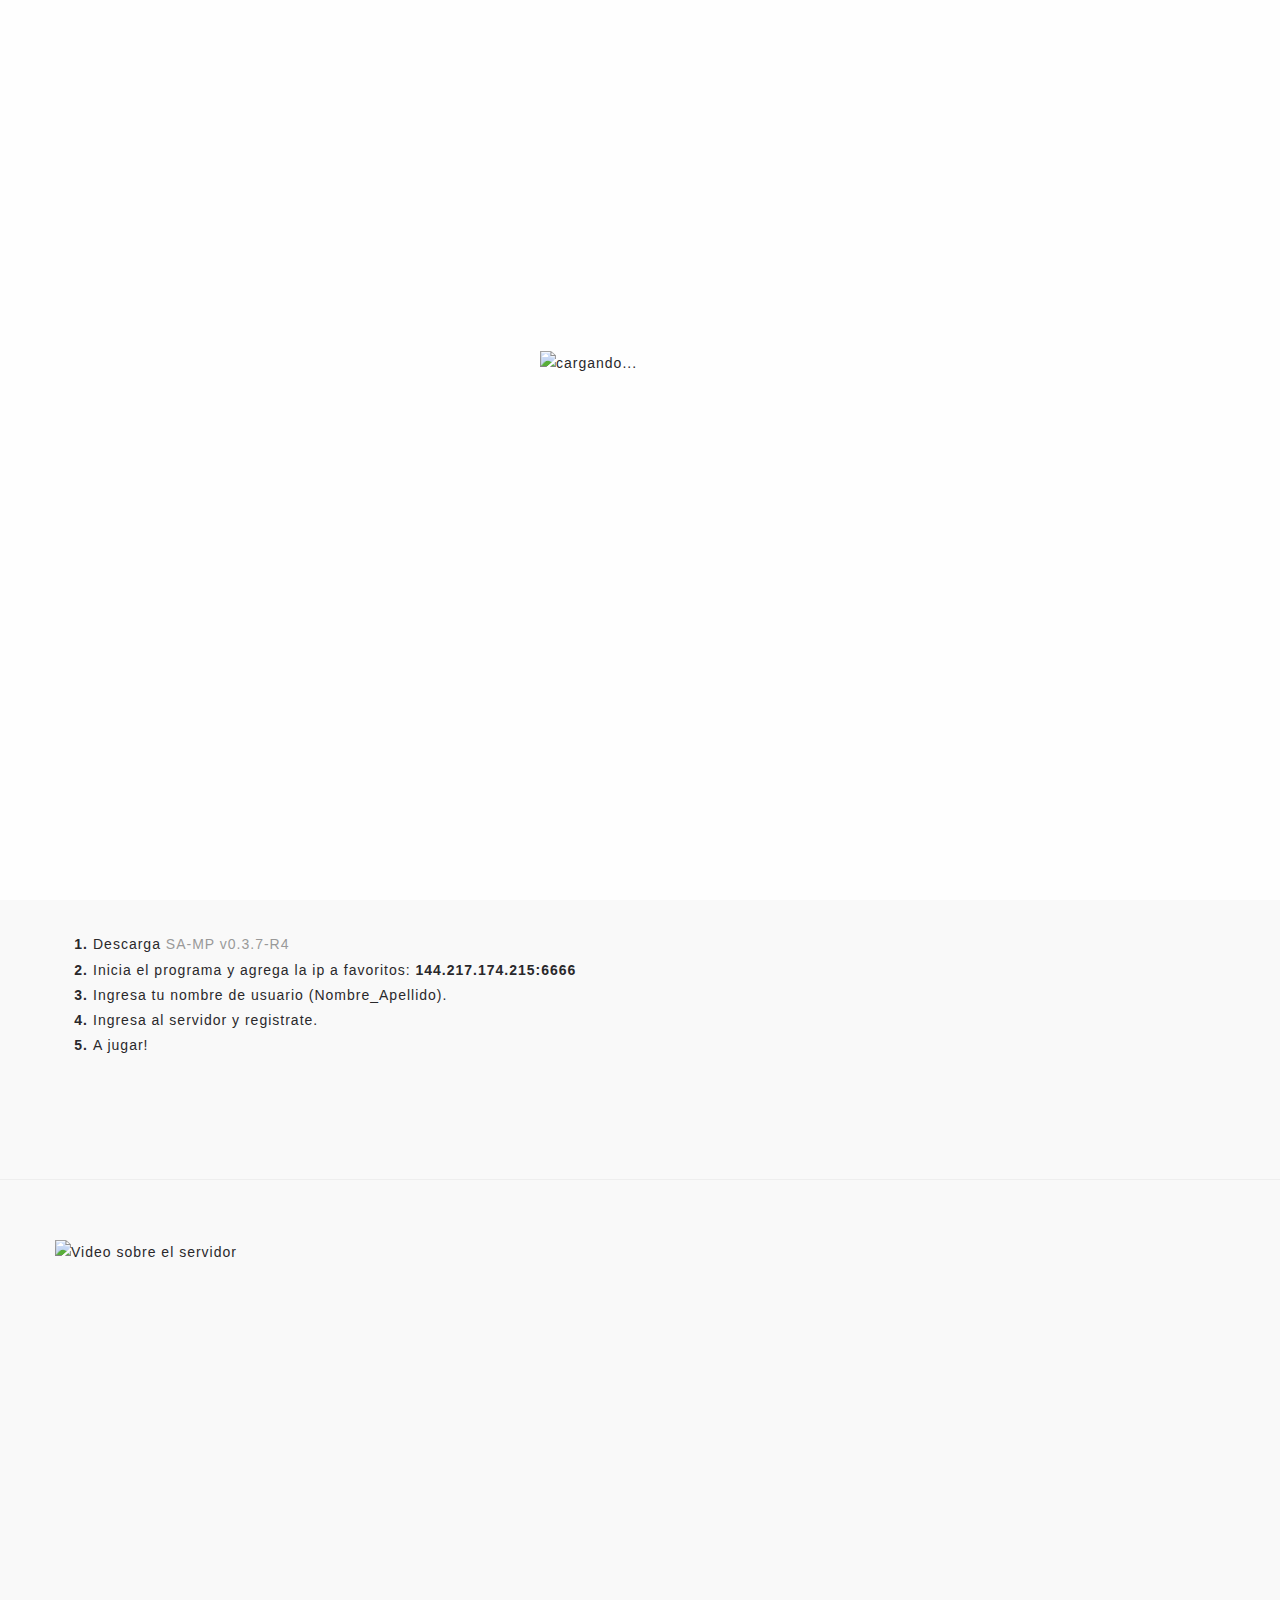
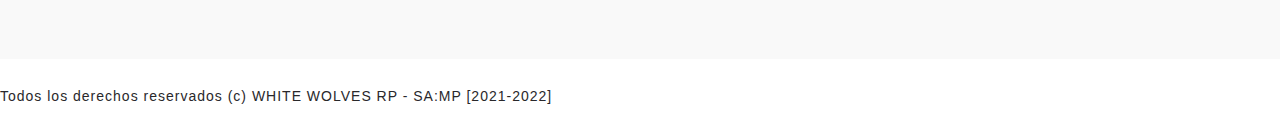
==== index.html @ 00491120 "Add files via upload" ====
<!DOCTYPE html>
<html lang=es>
<meta charset=UTF-8>
<meta content="White Wolves Juego de rol." name=description> <!-- Saldra al publicar tu web en facebook o twitter -->
<meta content="Server, Roleplay, RP, Español, Multijugador, Multiplayer" name=keywords> <!-- Etiquetas editar -->
<meta content="Gta San Andreas SA:MP" name=author>
<meta content="width=device-width,initial-scale=1,maximum-scale=1" name=viewport>
<title>White Wolves Juego de Rol [SA:MP]</title> <!-- Lo cambias por lo que quieras -->
<link href=images/favicon.ico rel=icon>
<style>
    @charset "UTF-8";
    html{
      font-family:sans-serif;
      -webkit-text-size-adjust:100%;
      -ms-text-size-adjust:100%}
    body{
      margin:0}
    header,nav,section{
      display:block}
    a{
      background-color:transparent}
    b{
      font-weight:700}
    h1{
      margin:.67em 0;
      font-size:2em}
    img{
      border:0}
    button{
      margin:0;
      font:inherit;
      color:inherit}
    button{
      overflow:visible}
    button{
      text-transform:none}
    button{
      -webkit-appearance:button}
    button::-moz-focus-inner{
      padding:0;
      border:0}
    *{
      -webkit-box-sizing:border-box;
      -moz-box-sizing:border-box;
      box-sizing:border-box}
    :after,:before{
      -webkit-box-sizing:border-box;
      -moz-box-sizing:border-box;
      box-sizing:border-box}
    html{
      font-size:10px}
    body{
      font-family:"Helvetica Neue",Helvetica,Arial,sans-serif;
      font-size:14px;
      line-height:1.42857143;
      color:#333;
      background-color:#fff}
    button{
      font-family:inherit;
      font-size:inherit;
      line-height:inherit}
    a{
      color:#337ab7;
      text-decoration:none}
    img{
      vertical-align:middle}
    .img-responsive{
      display:block;
      max-width:100%;
      height:auto}
    h1,h2{
      font-family:inherit;
      font-weight:500;
      line-height:1.1;
      color:inherit}
    h1,h2{
      margin-top:20px;
      margin-bottom:10px}
    h1{
      font-size:36px}
    h2{
      font-size:30px}
    p{
      margin:0 0 10px}
    .text-center{
      text-align:center}
    ul{
      margin-top:0;
      margin-bottom:10px}
    .container{
      padding-right:15px;
      padding-left:15px;
      margin-right:auto;
      margin-left:auto}
    @media (min-width:768px){
      .container{
        width:750px}
    }
    @media (min-width:992px){
      .container{
        width:970px}
    }
    @media (min-width:1200px){
      .container{
        width:1170px}
    }
    .row{
      margin-right:-15px;
      margin-left:-15px}
    .col-md-5,.col-md-6,.col-sm-5,.col-sm-7{
      position:relative;
      min-height:1px;
      padding-right:15px;
      padding-left:15px}
    @media (min-width:768px){
      .col-sm-5,.col-sm-7{
        float:left}
      .col-sm-7{
        width:58.33333333%}
      .col-sm-5{
        width:41.66666667%}
    }
    @media (min-width:992px){
      .col-md-5,.col-md-6{
        float:left}
      .col-md-6{
        width:50%}
      .col-md-5{
        width:41.66666667%}
      .col-md-offset-5{
        margin-left:41.66666667%}
      .col-md-offset-1{
        margin-left:8.33333333%}
    }
    .collapse{
      display:none}
    .nav{
      padding-left:0;
      margin-bottom:0;
      list-style:none}
    .nav>li{
      position:relative;
      display:block}
    .nav>li>a{
      position:relative;
      display:block;
      padding:10px 15px}
    .navbar{
      position:relative;
      min-height:50px;
      margin-bottom:20px;
      border:1px solid transparent}
    @media (min-width:768px){
      .navbar{
        border-radius:4px}
    }
    @media (min-width:768px){
      .navbar-header{
        float:left}
    }
    .navbar-collapse{
      padding-right:15px;
      padding-left:15px;
      overflow-x:visible;
      -webkit-overflow-scrolling:touch;
      border-top:1px solid transparent;
      -webkit-box-shadow:inset 0 1px 0 rgba(255,255,255,.1);
      box-shadow:inset 0 1px 0 rgba(255,255,255,.1)}
    @media (min-width:768px){
      .navbar-collapse{
        width:auto;
        border-top:0;
        -webkit-box-shadow:none;
        box-shadow:none}
      .navbar-collapse.collapse{
        display:block!important;
        height:auto!important;
        padding-bottom:0;
        overflow:visible!important}
      .navbar-fixed-top .navbar-collapse{
        padding-right:0;
        padding-left:0}
    }
    .navbar-fixed-top .navbar-collapse{
      max-height:340px}
    @media (max-device-width:480px) and (orientation:landscape){
      .navbar-fixed-top .navbar-collapse{
        max-height:200px}
    }
    .container>.navbar-collapse,.container>.navbar-header{
      margin-right:-15px;
      margin-left:-15px}
    @media (min-width:768px){
      .container>.navbar-collapse,.container>.navbar-header{
        margin-right:0;
        margin-left:0}
    }
    .navbar-fixed-top{
      position:fixed;
      right:0;
      left:0;
      z-index:1030}
    @media (min-width:768px){
      .navbar-fixed-top{
        border-radius:0}
    }
    .navbar-fixed-top{
      top:0;
      border-width:0 0 1px}
    .navbar-brand{
      float:left;
      height:50px;
      padding:15px 15px;
      font-size:18px;
      line-height:20px}
    .navbar-brand>img{
      display:block}
    @media (min-width:768px){
      .navbar>.container .navbar-brand{
        margin-left:-15px}
    }
    .navbar-toggle{
      position:relative;
      float:right;
      padding:9px 10px;
      margin-top:8px;
      margin-right:15px;
      margin-bottom:8px;
      background-color:transparent;
      background-image:none;
      border:1px solid transparent;
      border-radius:4px}
    @media (min-width:768px){
      .navbar-toggle{
        display:none}
    }
    .navbar-nav{
      margin:7.5px -15px}
    .navbar-nav>li>a{
      padding-top:10px;
      padding-bottom:10px;
      line-height:20px}
    @media (min-width:768px){
      .navbar-nav{
        float:left;
        margin:0}
      .navbar-nav>li{
        float:left}
      .navbar-nav>li>a{
        padding-top:15px;
        padding-bottom:15px}
    }
    @media (min-width:768px){
      .navbar-right{
        float:right!important;
        margin-right:-15px}
    }
    .container:after,.container:before,.nav:after,.nav:before,.navbar-collapse:after,.navbar-collapse:before,.navbar-header:after,.navbar-header:before,.navbar:after,.navbar:before,.row:after,.row:before{
      display:table;
      content:" "}
    .container:after,.nav:after,.navbar-collapse:after,.navbar-header:after,.navbar:after,.row:after{
      clear:both}
    @-ms-viewport{
      width:device-width}
    @-webkit-keyframes fadeInUp{
      0%{
        opacity:0;
        -webkit-transform:translate3d(0,100%,0);
        transform:translate3d(0,100%,0)}
      to{
        opacity:1;
        -webkit-transform:none;
        transform:none}
    }
    @keyframes fadeInUp{
      0%{
        opacity:0;
        -webkit-transform:translate3d(0,100%,0);
        transform:translate3d(0,100%,0)}
      to{
        opacity:1;
        -webkit-transform:none;
        transform:none}
    }
    .fadeInUp{
      -webkit-animation-name:fadeInUp;
      animation-name:fadeInUp}
    body{
      color:#29282b}
    a{
      text-decoration:none}
    .sticky-navigation{
      -webkit-backface-visibility:hidden}
    body,h1,h2{
      font-family:Roboto,sans-serif}
    .preloader{
      position:fixed;
      top:0;
      left:0;
      right:0;
      bottom:0;
      background-color:#fefefe;
      z-index:9999;
      height:100%;
      width:100%;
      overflow:hidden!important}
    .nav-logo,.section{
      overflow:hidden}
    .status{
      position:absolute;
      left:50%;
      top:50%;
      transform:translate(-50%,-50%);
      height:200px;
      width:200px}
    .relative,.section{
      position:relative}
    body,html{
      height:100%;
      width:100%;
      max-width:100%}
    body{
      font-size:14px;
      font-weight:300;
      letter-spacing:1px;
      line-height:1.8;
      overflow-x:hidden;
      margin:auto;
      background:#fff;
      -webkit-font-smoothing:subpixel-antialiased}
    ::-webkit-selection{
      color:#fff;
      background:#29282b}
    a{
      color:#999}
    .downloads a+a{
      margin-left:30px}
    h1,h2{
      font-weight:600;
      margin-bottom:20px;
      line-height:1.4;
      color:#29282b;
      letter-spacing:2px;
      margin-top:0}
    h1{
      font-size:40px}
    h2{
      font-size:30px}
    .img-responsive{
      margin:0 auto;
      width:auto}
    .section{
      padding:100px 0;
      z-index:2}
    .navbar-nav li a{
      position:relative;
      letter-spacing:1px}
    .space40{
      margin-bottom:40px}
    .sticky-navigation{
      background:0 0;
      border:none;
      padding:10px 0!important;
      margin-bottom:0!important;
      top:0}
    .NavBg{
      background:rgba(255,255,255,.9)}
    .nav-logo{
      padding:0 15px;
      height:50px}
    .nav-logo img{
      height:100%}
    .navbar{
      margin-bottom:0}
    .navbar-nav{
      float:left;
      margin:0!important}
    .navbar-nav li a{
      padding:10px 0;
      line-height:30px;
      font-size:11px;
      color:#666;
      background:0 0!important;
      text-transform:uppercase;
      font-weight:600;
      margin-left:25px}
    .navbar-nav li a:after{
      bottom:10px;
      content:'';
      position:absolute;
      left:0;
      height:2px;
      width:100%;
      transform:scaleX(0)}
    .navbar-nav li.active a:after{
      transform:scaleX(1)}
    .navbar-toggle{
      padding:5px 10px;
      margin-right:10px}
    .another-section{
      background:#f9f9f9;
      border-top:1px solid #eee;
      text-align:center}
    .right-mob-front{
      position:absolute;
      right:12%;
      margin:0 auto;
      top:-40px;
      z-index:2}
    @media only screen and (max-width:992px){
      #intro{
        text-align:center}
      #intro,.section{
        padding:100px 0}
      .phones{
        position:relative;
        width:100%;
        max-width:600px;
        height:400px;
        overflow:hidden;
        margin:0 auto 50px}
      .right-mob-front{
        left:0;
        right:auto;
        max-width:100%;
        top:0}
      .container>.navbar-collapse,.container>.navbar-header{
        width:100%;
        text-align:center}
    }
    @media only screen and (max-width:767px){
      .navbar-collapse{
        max-height:355px!important;
        padding-bottom:15px;
        padding-right:15px;
        padding-left:15px;
        overflow-x:visible;
        border-top:1px solid transparent}
      .navbar-nav{
        width:100%}
      .navbar-nav li a{
        display:inline-block}
      h1{
        font-size:30px}
    }
    @media only screen and (max-width:480px){
      .downloads a{
        margin:5px}
      .right-mob-front{
        max-width:80%}
      .downloads a:first-child{
        margin-bottom:20px;
        display:inline-block}
    }
    .mt-50{
      margin-top:50px}
    .mt-80{
      margin-top:80px}
    .mb-40{
      margin-bottom:40px}
    .navbar-nav li a:after{
      background-color:#1565c0}
    .navbar-nav li.active a{
      color:#1565c0}
    @font-face{
      font-family:Roboto;
      font-style:normal;
      font-weight:100;
      src:local('Roboto Thin'),local('Roboto-Thin'),url(https://fonts.gstatic.com/s/roboto/v16/Jzo62I39jc0gQRrbndN6nfesZW2xOQ-xsNqO47m55DA.ttf) format('truetype')}
    @font-face{
      font-family:Roboto;
      font-style:normal;
      font-weight:300;
      src:local('Roboto Light'),local('Roboto-Light'),url(https://fonts.gstatic.com/s/roboto/v16/Hgo13k-tfSpn0qi1SFdUfaCWcynf_cDxXwCLxiixG1c.ttf) format('truetype')}
    @font-face{
      font-family:Roboto;
      font-style:normal;
      font-weight:400;
      src:local('Roboto'),local('Roboto-Regular'),url(https://fonts.gstatic.com/s/roboto/v16/zN7GBFwfMP4uA6AR0HCoLQ.ttf) format('truetype')}
    @font-face{
      font-family:FontAwesome;
      src:url(fonts/fontawesome-webfont.eot?v=4.7.0);
      src:url(fonts/fontawesome-webfont.eot?#iefix&v=4.7.0) format('embedded-opentype'),url(fonts/fontawesome-webfont.woff2?v=4.7.0) format('woff2'),url(fonts/fontawesome-webfont.woff?v=4.7.0) format('woff'),url(fonts/fontawesome-webfont.ttf?v=4.7.0) format('truetype'),url(fonts/fontawesome-webfont.svg?v=4.7.0#fontawesomeregular) format('svg');
      font-weight:400;
      font-style:normal}
    .fa{
      display:inline-block;
      font:normal normal normal 14px/1 FontAwesome;
      font-size:inherit;
      text-rendering:auto;
      -webkit-font-smoothing:antialiased;
      -moz-osx-font-smoothing:grayscale}
    .fa-bars:before{
      content:"\f0c9"}

    .serverBox{
        float: left;
        /**/
        border-radius: 25px;
        padding: 10px; 
    }
    .online{
        color: rgb(0, 150, 45);
        float: right;
        margin-left: 10px;
    }
    .offline{
        color: rgb(192, 3, 3);
        float: right;
        margin-left: 10px;
    }
    .join{
        float: right;
        background-color: #1565c0;
        border-radius: 10px;
        padding: 0px 10px;
        margin-left: 10px;
        color: whitesmoke;
    }
  </style>
<!--[if lt IE 9]><script src=js/html5shiv.js></script><script src=js/respond.min.js></script><![endif]-->
<script src="https://www.googletagmanager.com/gtag/js?id=UA-61295219-3" async></script>
<script>function gtag(){
      dataLayer.push(arguments)}
    window.dataLayer=window.dataLayer||[],gtag("js",new Date),gtag("config","UA-61295219-3")</script>
<style>ol{
    margin:0 0 1.5em;
    padding:0;
    counter-reset:item}
    li.nostyle{
      list-style-type:none}
    ol.special>li{
      margin:0;
      padding:0 0 0 2rem;
      text-indent:-1.2rem;
      list-style-type:none;
      counter-increment:item}
    ol.special>li:before{
      display:inline-block;
      width:1.5rem;
      padding-right:.5rem;
      font-weight:700;
      text-align:right;
      content:counter(item) '.'}
  </style>
<body data-offset=70 data-spy=scroll data-target=.navbar-custom id=page-top>
<div class=preloader>
<div class=status>
<img alt=cargando... src=images/wwrp.png>
</div>
</div>
<header>
<nav class="NavBg navbar navbar-custom navbar-fixed-top navbar-top sticky-navigation">
<div class=container>
<div class=navbar-header>
<button class=navbar-toggle data-target=.navbar-main-collapse data-toggle=collapse type=button>
<i class="fa fa-bars">
</i>
</button>
<a href=# class="page-scroll nav-logo navbar-brand">
<img alt="SA:MP - White Wolves RP" src=images/wwrp.png>
</a>
<div class="serverBox">
<b>Estado del servidor: </b>
<div class="online">Online</div>
</div>
</div>
<div class="collapse navbar-collapse navbar-main-collapse navbar-right">
<ul class="nav navbar-nav">
<li class=active>
<a href=#page-top class=page-scroll>Inicio</a>
<li>
<a href=https://discord.gg/khuRw4Z9SY class=page-scroll>Discord</a>
<li>
<a href=https://discord.gg/khuRw4Z9SY class=page-scroll>Normativas</a>
<li>
<a href=#jugar class=page-scroll>¿Como ingresar?</a>
</ul>
</div>
</div>
</nav>
</header>
<section class="section mt-50" id=intro>
<div class=container style=margin-bottom:-100px>
<div class=row>
<div class="col-md-6 col-sm-5 item">
<div class="fadeInUp wow text-center welcome_area_thumb">
<img alt=" " src=images/right-mob-back.png class=img-responsive>
</div>
</div>
<div class="item col-md-5 col-md-offset-1 col-sm-7 welcome_text">
<div class="mt-80 welcome_text_area">
 <h1>White Wolves
</h1>
 <h1>Juego de Rol
</h1>
<p class=mb-40>Ingresa al mejor servidor
<b>De Grand Theft Auto: San Andreas
</b> con la mejor comunidad RolePlay de todas, vive una gran experiencia
<b>junto a nuestros +15 usuarios diarios
</b> nuestro servidor centra su rol en Los Santos, la mejor ciudad de todas, donde puedes apostar, bailar y vivir la vida como nadie...
<b>Contamos con un monton de sistemas innovadores
</b>¿Que esperas? el rol esta esperando.
<br>
<a href=#jugar>Ingresar
</a>
<div class=downloads>
<a href=https://discord.gg/khuRw4Z9SY>
<img alt="ingresar al foro" src=images/DISCORD.png>
</a>
<a href=#enlace>
<img alt="ingresar al panel" src=images/FOROOFF.png>
</a>
</div>
</div>
</div>
</div>
</div>
</section>
<section class="section another-section" id=jugar style=text-align:left>
<div class=container>
<div class="row relative">
<div class=phones>
<img alt="Tutorial" src=images/wwrplogo6.png class="fadeInUp wow img-responsive right-mob-front" data-wow-delay=0s data-wow-duration=1s data-wow-offset=50>
</div>
<div class=col-md-6>
<h2>Ingresar
</h2>
<p class=space40>
<ol class=special type=1>
<li>Descarga
<a href=https://www.sa-mp.com//>SA-MP v0.3.7-R4
</a>
<li>Inicia el programa y agrega la ip a favoritos:
<b>144.217.174.215:6666
</b>
<li>Ingresa tu nombre de usuario (Nombre_Apellido).
<li>Ingresa al servidor y registrate.
<li>A jugar! 
</ol>
</div>
</div>
</div>
</section>
<section class="section another-section" id=app-brief1>
<div class=container>
<div class="row relative">
<div class="col-md-6 col-md-offset-5">
<iframe allowfullscreen frameborder=0 height=270 src=https://www.youtube.com/embed/RS8TiLMNdlc width=480>
            </iframe>
</div>
<div class=phones>
<img alt="Video sobre el servidor" src=images/beach.png class="fadeInUp wow img-responsive right-mob-front" data-wow-delay=0s data-wow-duration=1s data-wow-offset=50 style=right:unset>
</div>
</div>
</div>
</section>
<footer class=footer-style4 style="padding:0 0">
<br>
<p>Todos los derechos reservados (c) WHITE WOLVES RP - SA:MP [2021-2022]
<br>
<br>
</footer>
<script>var cb=function(){
        var e=document.createElement("link");
        e.rel="stylesheet",e.href="css/estilo.css";
        var t=document.getElementsByTagName("head")[0];
        t.parentNode.insertBefore(e,t)}
      ,raf=requestAnimationFrame||mozRequestAnimationFrame||webkitRequestAnimationFrame||msRequestAnimationFrame;
      raf?raf(cb):window.addEventListener("load",cb)</script>
<script src=js/modernizr.custom.min.js></script>
<script src=https://ajax.googleapis.com/ajax/libs/jquery/1.12.4/jquery.min.js></script>
<script>window.jQuery||document.write('<script src="js/jquery-1.12.4.min.js"><\/script>')</script>
<script src=https://cdnjs.cloudflare.com/ajax/libs/twitter-bootstrap/4.0.0-beta/js/bootstrap.min.js></script>
<script src=https://cdnjs.cloudflare.com/ajax/libs/jquery-easing/1.4.1/jquery.easing.min.js></script>
<script src=https://cdnjs.cloudflare.com/ajax/libs/jquery.appear/0.3.3/jquery.appear.min.js></script>
<script src=https://cdnjs.cloudflare.com/ajax/libs/jquery.inview/1.0.0/jquery.inview.min.js></script>
<script src=https://ajax.googleapis.com/ajax/libs/jqueryui/1.9.2/jquery-ui.min.js></script>
<script src=https://cdnjs.cloudflare.com/ajax/libs/jqueryui-touch-punch/0.2.3/jquery.ui.touch-punch.min.js></script>
<script src=js/allinone_carousel.js></script>
<script src=https://cdnjs.cloudflare.com/ajax/libs/OwlCarousel2/2.2.1/owl.carousel.min.js></script>
<script src=https://cdnjs.cloudflare.com/ajax/libs/jquery-countto/1.2.0/jquery.countTo.min.js></script>
<script src=https://cdnjs.cloudflare.com/ajax/libs/wow/1.1.2/wow.min.js></script>
<script src=https://cdnjs.cloudflare.com/ajax/libs/pace/1.0.2/pace.min.js></script>
<script src=https://cdnjs.cloudflare.com/ajax/libs/jquery-placeholder/2.3.1/jquery.placeholder.min.js></script>
<script src=https://cdnjs.cloudflare.com/ajax/libs/jquery-ajaxchimp/1.3.0/jquery.ajaxchimp.min.js></script>
<script src=https://cdnjs.cloudflare.com/ajax/libs/jsSocials/1.5.0/jssocials.min.js></script>
<script src=js/script.js></script>
<script>$(window).load(function(){
        $(".lazyload").each(function(){
          $(this).attr("src",$(this).attr("data-src"))}
                           )}
                          )</script>
</body>
</html>
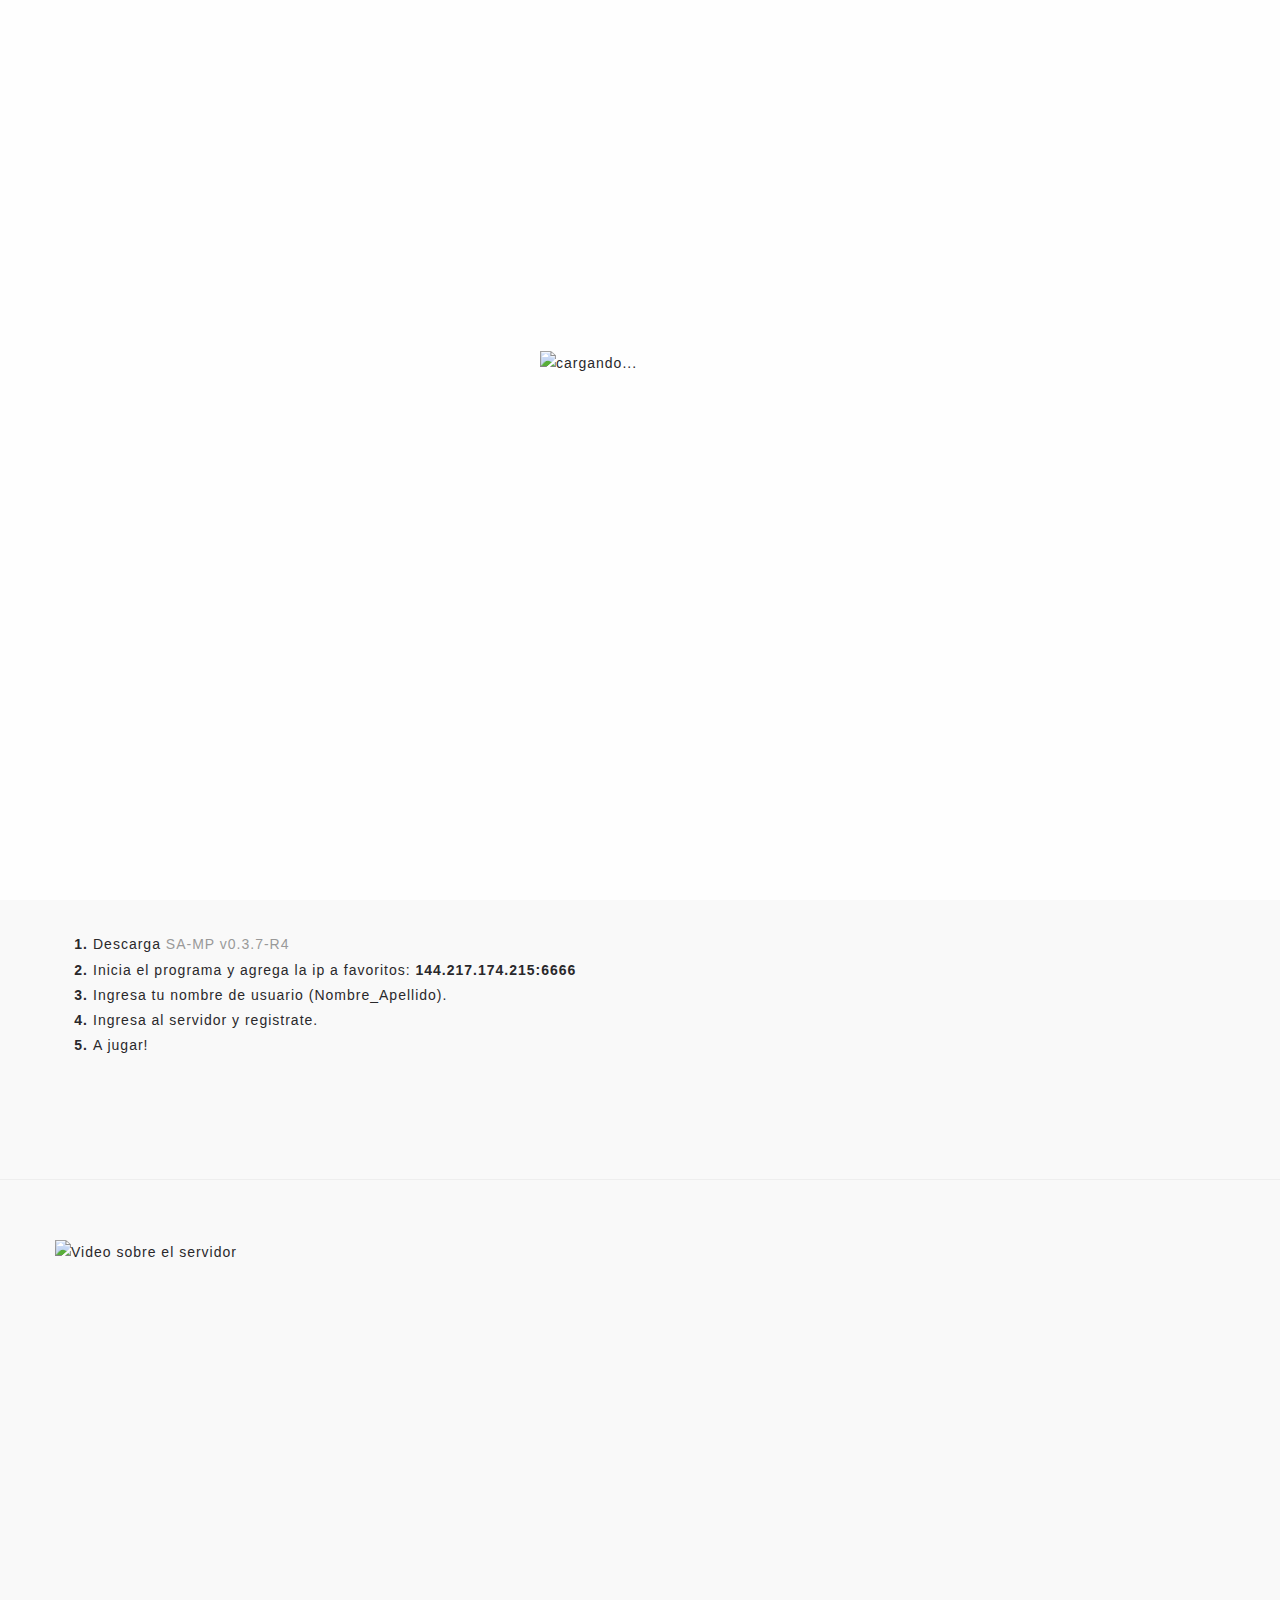
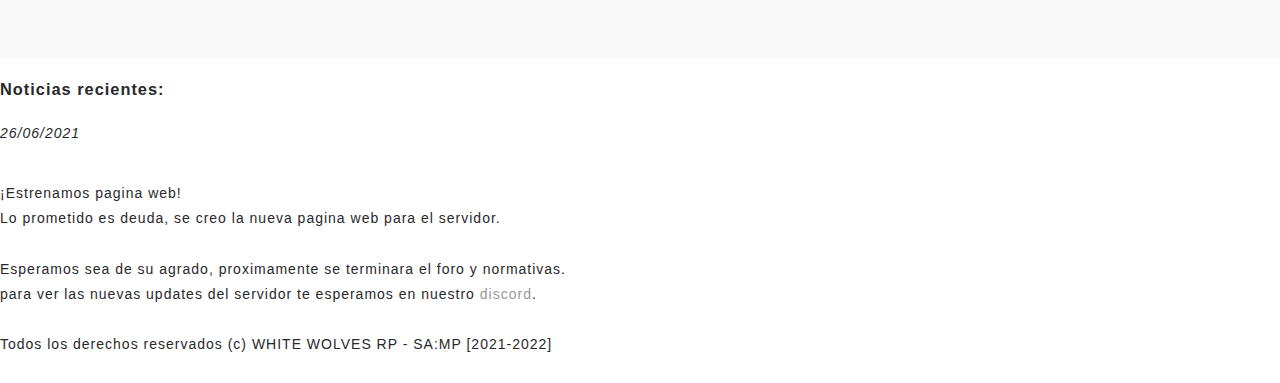
==== commit 69ec48cd: "Add files via upload" ====
--- a/index.html
+++ b/index.html
@@ -572,7 +572,7 @@
 <li>
 <a href=https://discord.gg/khuRw4Z9SY class=page-scroll>Discord</a>
 <li>
-<a href=https://discord.gg/khuRw4Z9SY class=page-scroll>Normativas</a>
+<a class="nav-link" href="reglas.html">Normativas</a>
 <li>
 <a href=#jugar class=page-scroll>¿Como ingresar?</a>
 </ul>
@@ -655,6 +655,15 @@
 </div>
 </div>
 </section>
+<div class="news-text">
+<h3>Noticias recientes:</h3>
+<p><i style="font-size:10">26/06/2021</i></p>
+<br>¡Estrenamos pagina web!
+<br />
+Lo prometido es deuda, se creo la nueva pagina web para el servidor.<br /><br />
+Esperamos sea de su agrado, proximamente se terminara el foro y normativas.<br />
+para ver las nuevas updates del servidor te esperamos en nuestro <a href="https://discord.gg/khuRw4Z9SY" target="_blank" />discord</a>.
+</div>
 <footer class=footer-style4 style="padding:0 0">
 <br>
 <p>Todos los derechos reservados (c) WHITE WOLVES RP - SA:MP [2021-2022]
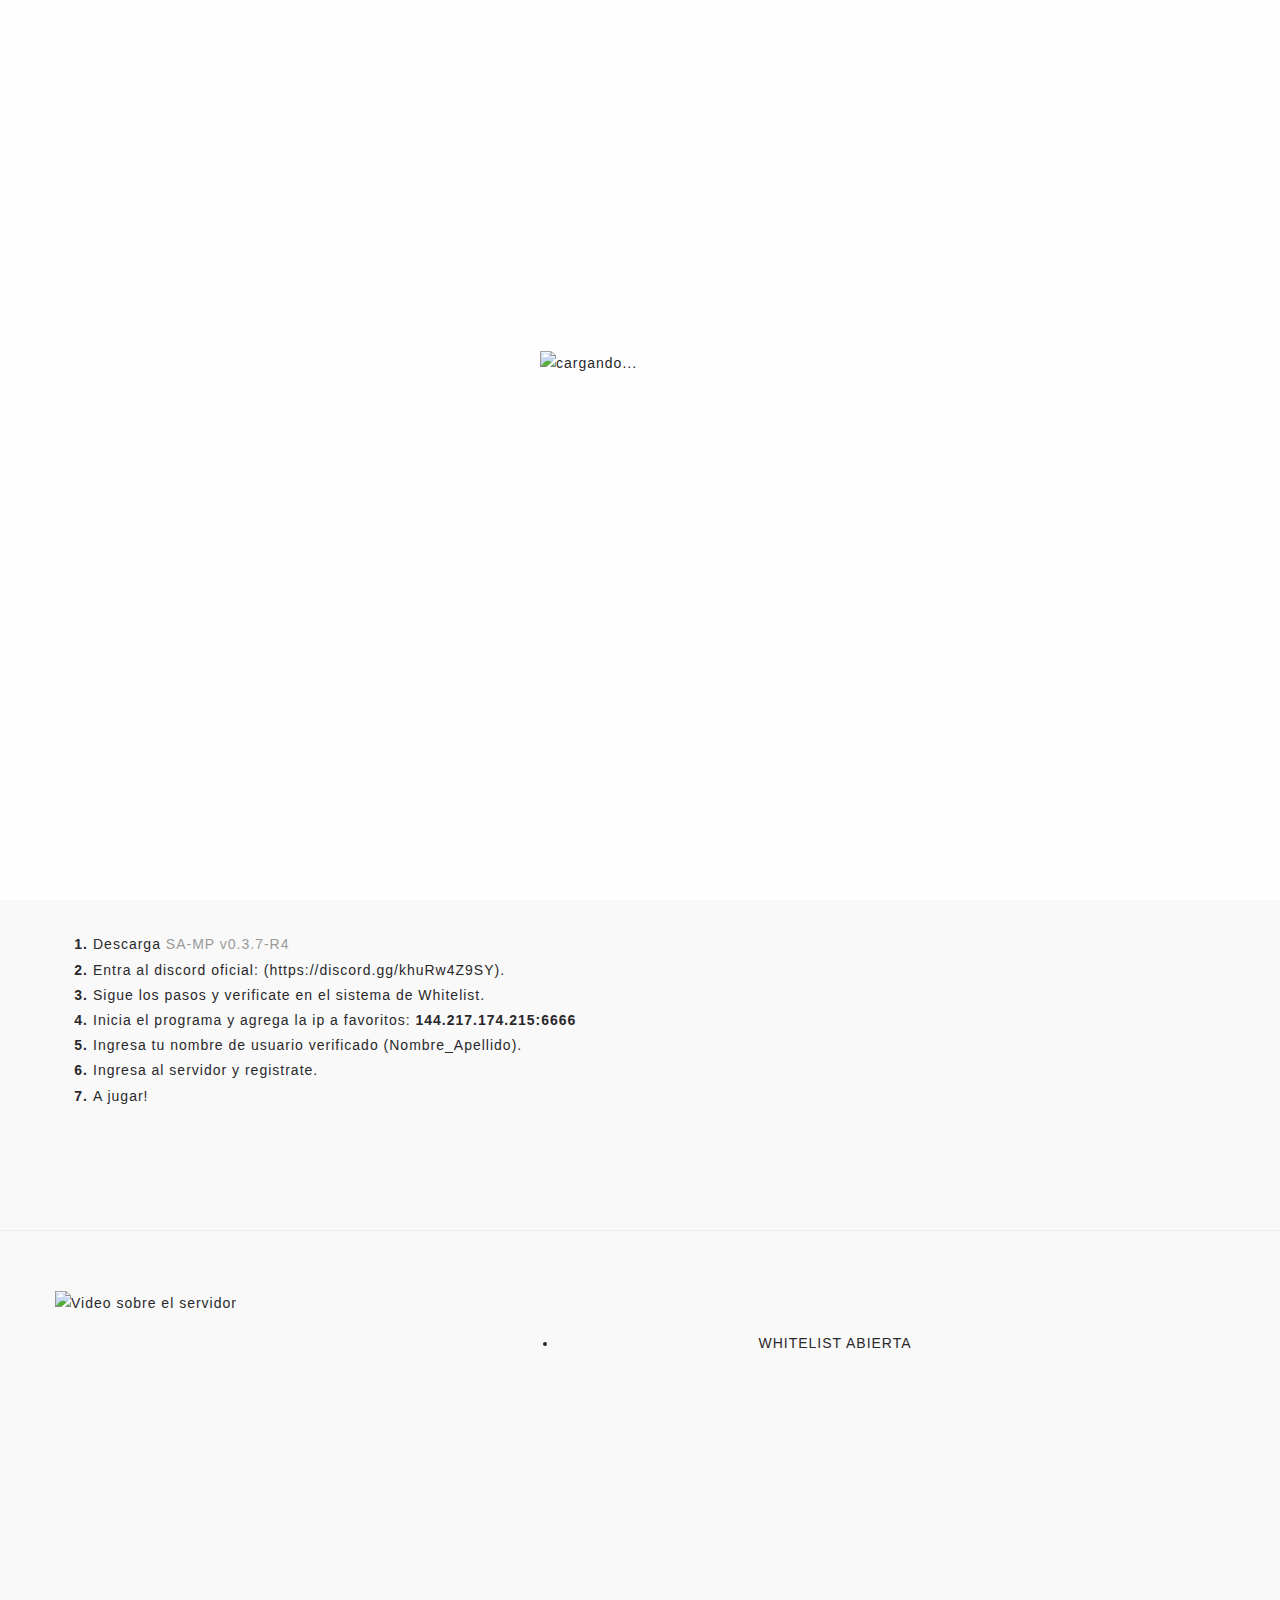
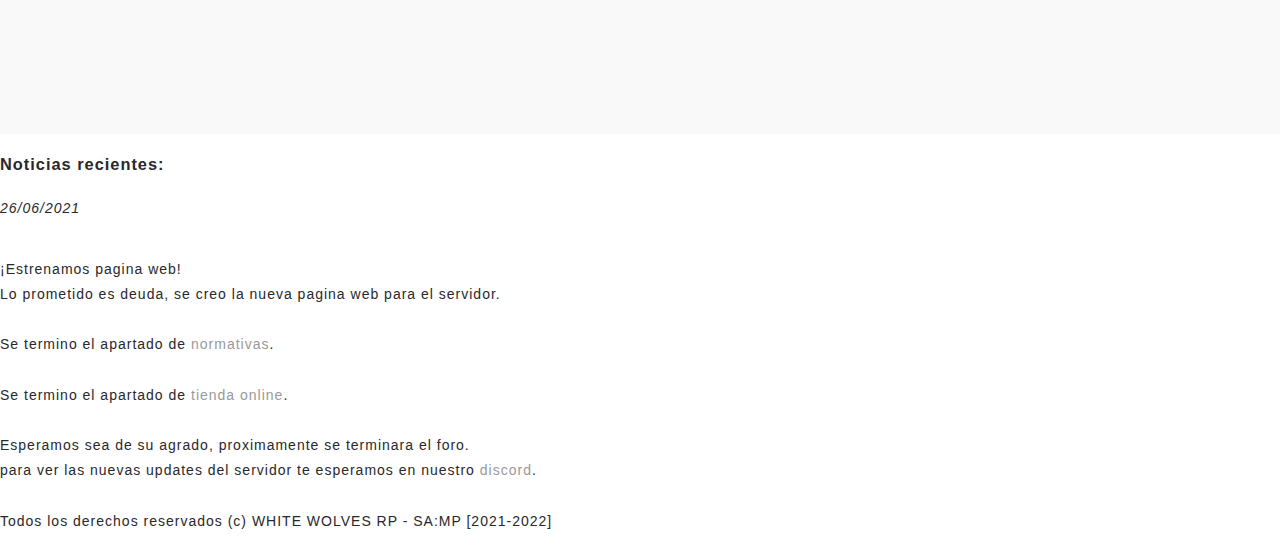
==== commit e2639fb0: "Add files via upload" ====
--- a/index.html
+++ b/index.html
@@ -574,6 +574,8 @@
 <li>
 <a class="nav-link" href="reglas.html">Normativas</a>
 <li>
+<a href=https://whitewolvesshop.company.site/ class=page-scroll>Tienda</a>
+<li>
 <a href=#jugar class=page-scroll>¿Como ingresar?</a>
 </ul>
 </div>
@@ -631,10 +633,12 @@
 <li>Descarga
 <a href=https://www.sa-mp.com//>SA-MP v0.3.7-R4
 </a>
+<li>Entra al discord oficial: (https://discord.gg/khuRw4Z9SY).
+<li>Sigue los pasos y verificate en el sistema de Whitelist.
 <li>Inicia el programa y agrega la ip a favoritos:
 <b>144.217.174.215:6666
 </b>
-<li>Ingresa tu nombre de usuario (Nombre_Apellido).
+<li>Ingresa tu nombre de usuario verificado (Nombre_Apellido).
 <li>Ingresa al servidor y registrate.
 <li>A jugar! 
 </ol>
@@ -646,11 +650,12 @@
 <div class=container>
 <div class="row relative">
 <div class="col-md-6 col-md-offset-5">
+<li>WHITELIST ABIERTA
 <iframe allowfullscreen frameborder=0 height=270 src=https://www.youtube.com/embed/RS8TiLMNdlc width=480>
             </iframe>
 </div>
 <div class=phones>
-<img alt="Video sobre el servidor" src=images/beach.png class="fadeInUp wow img-responsive right-mob-front" data-wow-delay=0s data-wow-duration=1s data-wow-offset=50 style=right:unset>
+<img alt="Video sobre el servidor" src=images/beach.png  class="fadeInUp wow img-responsive right-mob-front" data-wow-delay=0s data-wow-duration=1s data-wow-offset=50 style=right:unset>
 </div>
 </div>
 </div>
@@ -661,7 +666,9 @@
 <br>¡Estrenamos pagina web!
 <br />
 Lo prometido es deuda, se creo la nueva pagina web para el servidor.<br /><br />
-Esperamos sea de su agrado, proximamente se terminara el foro y normativas.<br />
+Se termino el apartado de <a href="https://www.whitewolvessamp.xyz/reglas.html" target="_blank" />normativas</a>.<br /><br />
+Se termino el apartado de <a href="https://whitewolvesshop.company.site/" target="_blank" />tienda online</a>.<br /><br />
+Esperamos sea de su agrado, proximamente se terminara el foro.<br />
 para ver las nuevas updates del servidor te esperamos en nuestro <a href="https://discord.gg/khuRw4Z9SY" target="_blank" />discord</a>.
 </div>
 <footer class=footer-style4 style="padding:0 0">
